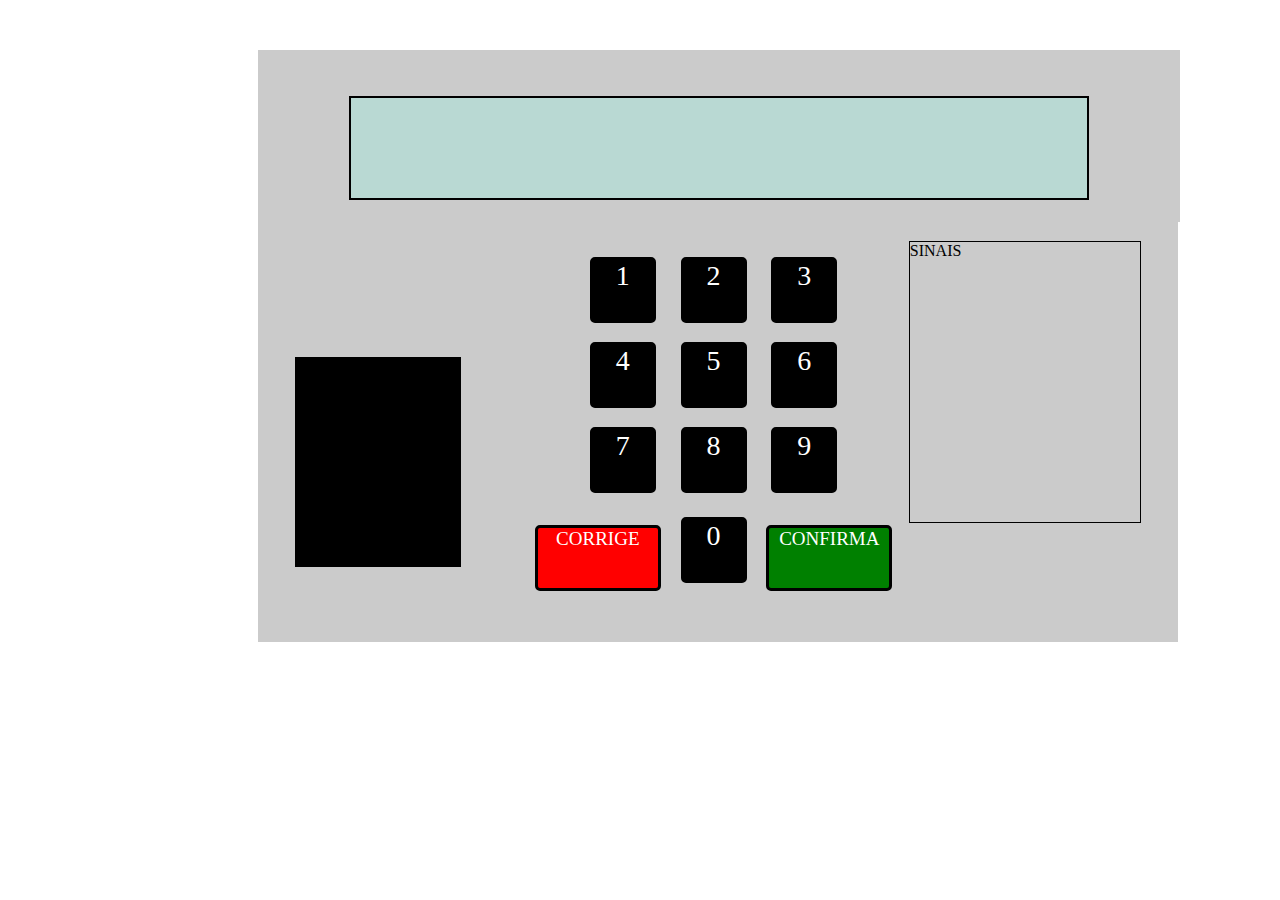
==== mesario/index.html @ d1a7dd07 "Add files via upload" ====
<!DOCTYPE html>
<html lang="pt-BR">
<head>
    <meta charset="UTF-8">
    <meta http-equiv="X-UA-Compatible" content="IE=edge">
    <meta name="viewport" content="width=device-width, initial-scale=1.0">
    <title>Mesário</title>
    <link rel="stylesheet" href="style.css">
</head>
<body>
    <div class="base">
        <div class="cima">
            <div class="tela">
                
            </div>
        </div>
        <div class="baixo">
            <div class="telinha">
                
            </div>
            <div class="teclado">
                <div class="parte1">
                    <a href="0">
                    <div class="numeros">
                        <span class="num">1</span>
                    </div>
                    </a>
                    <a href="2">
                    <div class="numeros">
                        <span class="num">2</span>
                    </div>
                    </a>
                    <a href="3">
                    <div class="numeros">
                        <span class="num">3</span>
                    </div>
                    </a>
                    </div>
                    <div class="parte2">
                    <a href="4">
                    <div class="numeros">
                        <span class="num">4</span>
                    </div>
                    </a>
                    <a href="5">
                    <div class="numeros">
                        <span class="num">5</span>
                    </div>
                    </a>
                    <a href="6">
                    <div class="numeros">
                        <span class="num">6</span>
                    </div>
                    </a>
                    </div>
                    <div class="parte3">
                    <a href="7">
                    <div class="numeros">
                        <span class="num">7</span>
                    </div>
                    </a>
                    <a href="8">
                    <div class="numeros">
                        <span class="num">8</span>
                    </div>
                    </a>
                    <a href="9">
                    <div class="numeros">
                        <span class="num">9</span>
                    </div>
                    </a>
                    </div>
                    <div class="parte4">
                    <a href="corrige">
                    <div id="corrige" class="botoes">
                        <span class="bot">CORRIGE</span>
                    </div>
                    </a>
                    <a href="0">
                    <div class="zero">
                        <span class="num">0</span>
                    </div>
                    </a>
                    <a href="confirma">
                    <div id="confirma" class="botoes">
                        <span class="bot">CONFIRMA</span>
                    </div>
                    </a>
                    </div>
                </div>
            <div class="sinais">
                SINAIS
            </div>
        </div>
    </div>
</body>
</html>
---- mesario/style.css ----
.base{
    width: 1150px;
    display: block;
    justify-content: center;
    align-items: center;
    margin-top: 50px;
    margin-left: 250px;
}
.cima{
    width: 100px;
    height: 170px;
    background-color: rgb(203, 203, 203);
    display: block;
    flex-direction: row;
    justify-content: center;
    align-items: center;
    width: 80%;
    border: 1px solid rgb(203, 203, 203);
}
.tela{
    height: 100px;
    border: 2px solid black;
    margin: 90px;
    margin-top: 45px;
    background-color: rgb(185, 217, 211);
}
.baixo{
    height: 420px;
    background-color: rgb(203, 203, 203);
    display: flex;
    flex-direction: row;
    justify-content: center;
    align-items: center;
    width: 80%;
}
.telinha{
    height: 210px;
    width: 18%;
    margin-top: 60px;
    background-color: black;
}
.teclado{
    margin: 40px;
    width: 40%;
    height: 370px;
    display: grid;
    align-items: center;
    justify-content: center;
}
.numeros, .botoes, .zero{
    border: 3px solid black;
    display: inline-block;
    justify-content: center;
    align-items: center;
    text-align: center;
    border-radius: 5px;
}
.parte1, .parte2, .parte3{
    width: 440px;
    height: 85px;
    margin-left: 230px;
}
.parte4{
    height: 150px;
    margin-left: 185px;
}
.numeros, .zero{
    width: 60px;
    height: 60px;
    margin: 15px;
}
.numeros{
    margin: 10px;
}
.botoes{
    width: 120px;
    height: 60px;
}
a{
    text-decoration: none;
    color: white;
    font-size: 19px;
}
.num{
    font-size: 28px;
}
#corrige{
    background-color: red;
}
#confirma{
    background-color: green;
}
.numeros, .zero{
    background-color: black;
}
.sinais{
    height: 280px;
    border: 1px solid black;
    width: 25%;
    margin-bottom: 100px;
}
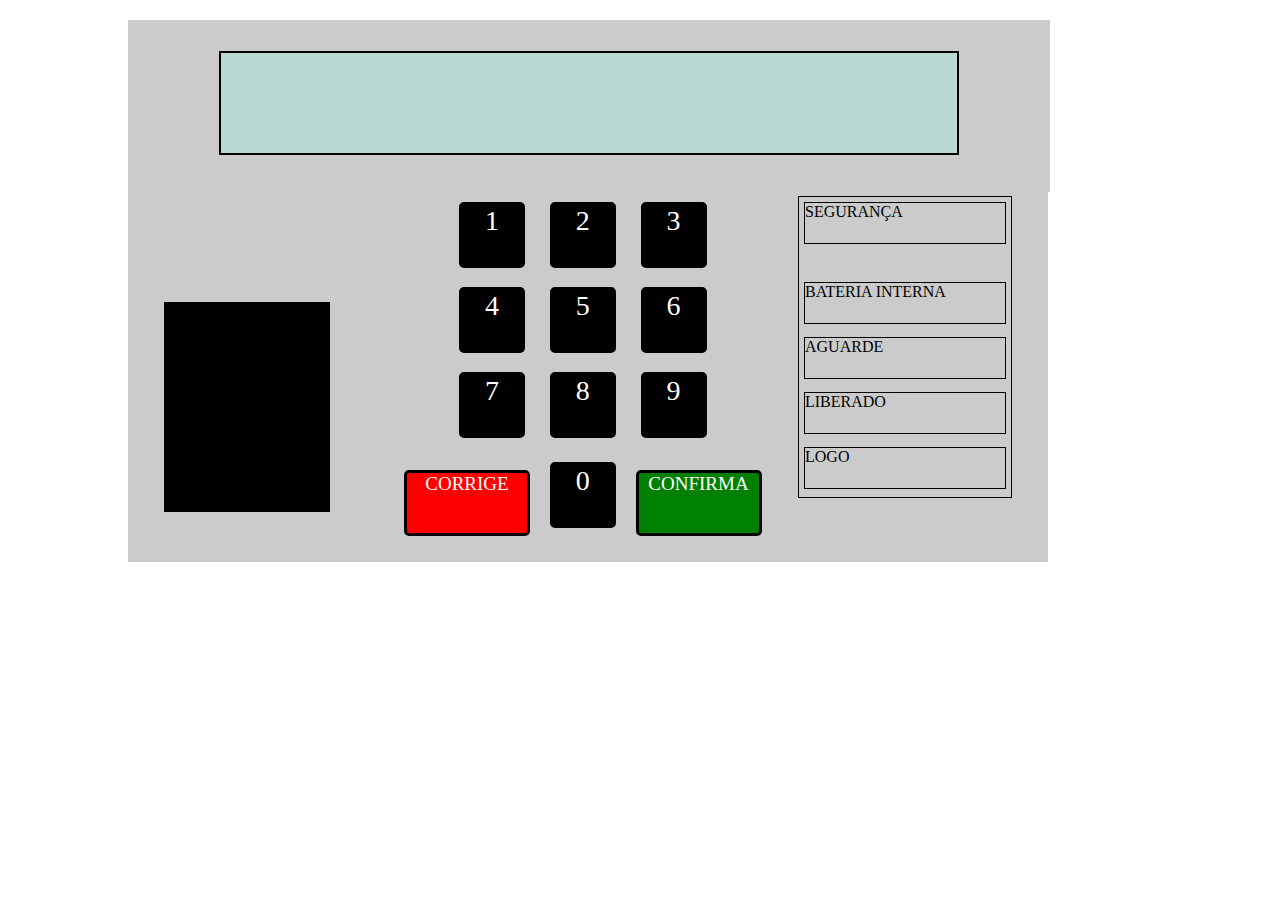
==== commit 87635a4c: "Add files via upload" ====
--- a/mesario/index.html
+++ b/mesario/index.html
@@ -89,7 +89,21 @@
                     </div>
                 </div>
             <div class="sinais">
-                SINAIS
+                <div class="seguranca">
+                    SEGURANÇA
+                </div>
+                <div class="bateria">
+                    BATERIA INTERNA
+                </div>
+                <div class="aguarde">
+                    AGUARDE
+                </div>
+                <div class="liberado">
+                    LIBERADO
+                </div>
+                <div class="logo">
+                    LOGO
+                </div>
             </div>
         </div>
     </div>
--- a/mesario/style.css
+++ b/mesario/style.css
@@ -3,11 +3,10 @@
     display: block;
     justify-content: center;
     align-items: center;
-    margin-top: 50px;
-    margin-left: 250px;
+    margin-top: 20px;
+    margin-left: 120px;
 }
 .cima{
-    width: 100px;
     height: 170px;
     background-color: rgb(203, 203, 203);
     display: block;
@@ -21,11 +20,11 @@
     height: 100px;
     border: 2px solid black;
     margin: 90px;
-    margin-top: 45px;
+    margin-top: 30px;
     background-color: rgb(185, 217, 211);
 }
 .baixo{
-    height: 420px;
+    height: 370px;
     background-color: rgb(203, 203, 203);
     display: flex;
     flex-direction: row;
@@ -94,8 +93,36 @@
     background-color: black;
 }
 .sinais{
-    height: 280px;
+    height: 300px;
+    display: grid;
     border: 1px solid black;
-    width: 25%;
-    margin-bottom: 100px;
+    width: 23%;
+    margin-bottom: 60px;
+    margin-left: 20px;
 }
+.seguranca{
+    margin: 5px;
+    height: 40px;
+    border: 1px solid black;
+    margin-bottom: 30px;
+}
+.bateria{
+    margin: 5px;
+    height: 40px;
+    border: 1px solid black;
+}
+.aguarde{
+    margin: 5px;
+    height: 40px;
+    border: 1px solid black;
+}
+.liberado{
+    margin: 5px;
+    height: 40px;
+    border: 1px solid black;
+}
+.logo{
+    margin: 5px;
+    height: 40px;
+    border: 1px solid black;
+}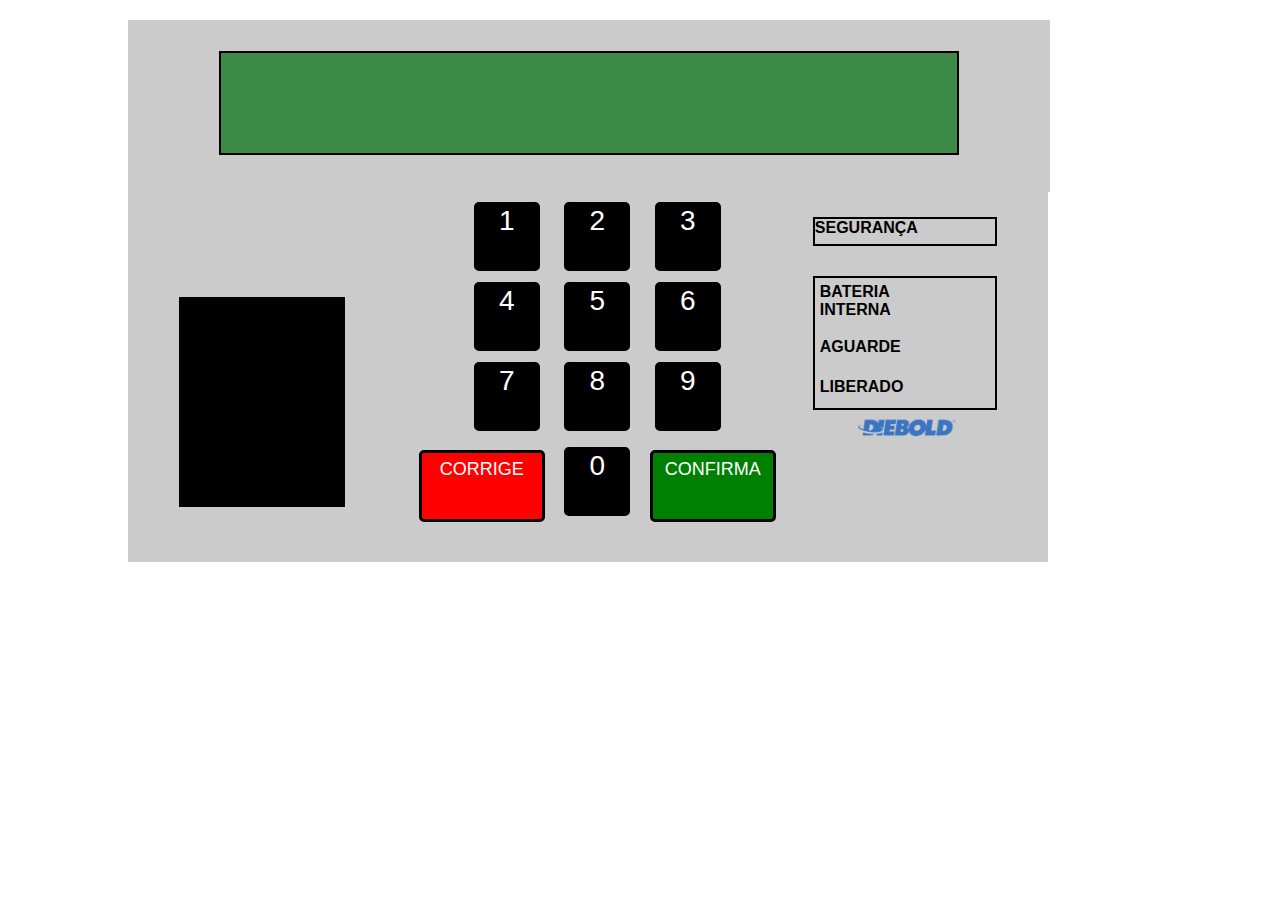
==== commit b6c4618f: "Add files via upload" ====
--- a/mesario/index.html
+++ b/mesario/index.html
@@ -20,92 +20,71 @@
             </div>
             <div class="teclado">
                 <div class="parte1">
-                    <a href="0">
-                    <div class="numeros">
-                        <span class="num">1</span>
+                    <div class="numeros" onclick=clicou(1)>
+                        <span class="bot">1</span>
                     </div>
-                    </a>
-                    <a href="2">
-                    <div class="numeros">
-                        <span class="num">2</span>
+                    <div class="numeros" onclick=clicou(2)>
+                        <span class="bot">2</span>
                     </div>
-                    </a>
-                    <a href="3">
-                    <div class="numeros">
-                        <span class="num">3</span>
+                    <div class="numeros" onclick=clicou(3)>
+                        <span class="bot">3</span>
                     </div>
-                    </a>
                     </div>
                     <div class="parte2">
-                    <a href="4">
-                    <div class="numeros">
-                        <span class="num">4</span>
+                    <div class="numeros" onclick=clicou(4)>
+                        <span class="bot">4</span>
                     </div>
-                    </a>
-                    <a href="5">
-                    <div class="numeros">
-                        <span class="num">5</span>
+                    <div class="numeros" onclick=clicou(5)>
+                        <span class="bot">5</span>
                     </div>
-                    </a>
-                    <a href="6">
-                    <div class="numeros">
-                        <span class="num">6</span>
+                    <div class="numeros" onclick=clicou(6)>
+                        <span class="bot">6</span>
                     </div>
-                    </a>
                     </div>
                     <div class="parte3">
-                    <a href="7">
-                    <div class="numeros">
-                        <span class="num">7</span>
+                    <div class="numeros" onclick=clicou(7)>
+                        <span class="bot">7</span>
                     </div>
-                    </a>
-                    <a href="8">
-                    <div class="numeros">
-                        <span class="num">8</span>
+                    <div class="numeros" onclick=clicou(8)>
+                        <span class="bot">8</span>
                     </div>
-                    </a>
-                    <a href="9">
-                    <div class="numeros">
-                        <span class="num">9</span>
+                    <div class="numeros" onclick=clicou(9)>
+                        <span class="bot">9</span>
                     </div>
-                    </a>
                     </div>
                     <div class="parte4">
-                    <a href="corrige">
                     <div id="corrige" class="botoes">
-                        <span class="bot">CORRIGE</span>
+                        <span class="bot2">CORRIGE</span>
                     </div>
-                    </a>
-                    <a href="0">
-                    <div class="zero">
-                        <span class="num">0</span>
+                    <div class="zero" onclick=clicou(0)>
+                        <span class="bot">0</span>
                     </div>
-                    </a>
-                    <a href="confirma">
                     <div id="confirma" class="botoes">
-                        <span class="bot">CONFIRMA</span>
+                        <span class="bot2">CONFIRMA</span>
                     </div>
-                    </a>
                     </div>
                 </div>
             <div class="sinais">
                 <div class="seguranca">
                     SEGURANÇA
                 </div>
-                <div class="bateria">
-                    BATERIA INTERNA
-                </div>
-                <div class="aguarde">
-                    AGUARDE
-                </div>
-                <div class="liberado">
-                    LIBERADO
+                <div class="n2">
+                    <div class="bateria">
+                        BATERIA<br>INTERNA
+                    </div>
+                    <div class="aguarde">
+                        AGUARDE
+                    </div>
+                    <div class="liberado">
+                        LIBERADO
+                    </div>
                 </div>
                 <div class="logo">
-                    LOGO
+                    <img src="logo.png">
                 </div>
             </div>
         </div>
     </div>
+<script src="script.js"></script>
 </body>
 </html>--- a/mesario/style.css
+++ b/mesario/style.css
@@ -1,3 +1,13 @@
+@font-face {
+    font-family: 'terminal';
+    src: url('./fonte/vcr_osd_mono_1.001-webfont.woff2') format('woff2'),
+         url('./fonte/vcr_osd_mono_1.001-webfont.woff') format('woff');
+    font-weight: normal;
+    font-style: normal;
+}
+body{
+    font-family: Arial, Helvetica, sans-serif;
+}
 .base{
     width: 1150px;
     display: block;
@@ -21,7 +31,13 @@
     border: 2px solid black;
     margin: 90px;
     margin-top: 30px;
-    background-color: rgb(185, 217, 211);
+    background-color: rgb(61, 138, 70);
+}
+.tela p{
+    font-size: 20px;
+    font-family: 'terminal';
+    margin: 10px;
+    font-weight: bold;
 }
 .baixo{
     height: 370px;
@@ -35,7 +51,7 @@
 .telinha{
     height: 210px;
     width: 18%;
-    margin-top: 60px;
+    margin-top: 50px;
     background-color: black;
 }
 .teclado{
@@ -56,7 +72,7 @@
 }
 .parte1, .parte2, .parte3{
     width: 440px;
-    height: 85px;
+    height: 80px;
     margin-left: 230px;
 }
 .parte4{
@@ -65,7 +81,7 @@
 }
 .numeros, .zero{
     width: 60px;
-    height: 60px;
+    height: 63px;
     margin: 15px;
 }
 .numeros{
@@ -74,14 +90,15 @@
 .botoes{
     width: 120px;
     height: 60px;
+    padding-top: 6px;
 }
-a{
-    text-decoration: none;
+.bot{
+    font-size: 28px;
     color: white;
-    font-size: 19px;
 }
-.num{
-    font-size: 28px;
+.bot2{
+    font-size: 18px;
+    color: white;
 }
 #corrige{
     background-color: red;
@@ -95,34 +112,37 @@
 .sinais{
     height: 300px;
     display: grid;
-    border: 1px solid black;
-    width: 23%;
+    width: 20%;
     margin-bottom: 60px;
     margin-left: 20px;
+    font-weight: bold;
+}
+.n2{
+    border: 2px solid black;
+    height: 130px;
 }
 .seguranca{
-    margin: 5px;
-    height: 40px;
-    border: 1px solid black;
+    height: 25px;
+    border: 2px solid black;
     margin-bottom: 30px;
+    margin-top: 20px;
 }
 .bateria{
     margin: 5px;
-    height: 40px;
-    border: 1px solid black;
+    height: 50px;
 }
 .aguarde{
     margin: 5px;
-    height: 40px;
-    border: 1px solid black;
+    height: 35px;
 }
 .liberado{
     margin: 5px;
-    height: 40px;
-    border: 1px solid black;
+    height: 35px;
 }
 .logo{
-    margin: 5px;
-    height: 40px;
-    border: 1px solid black;
+    height: 120px;
+}
+.logo img{
+    width: 110px;
+    margin-left: 40px;
 }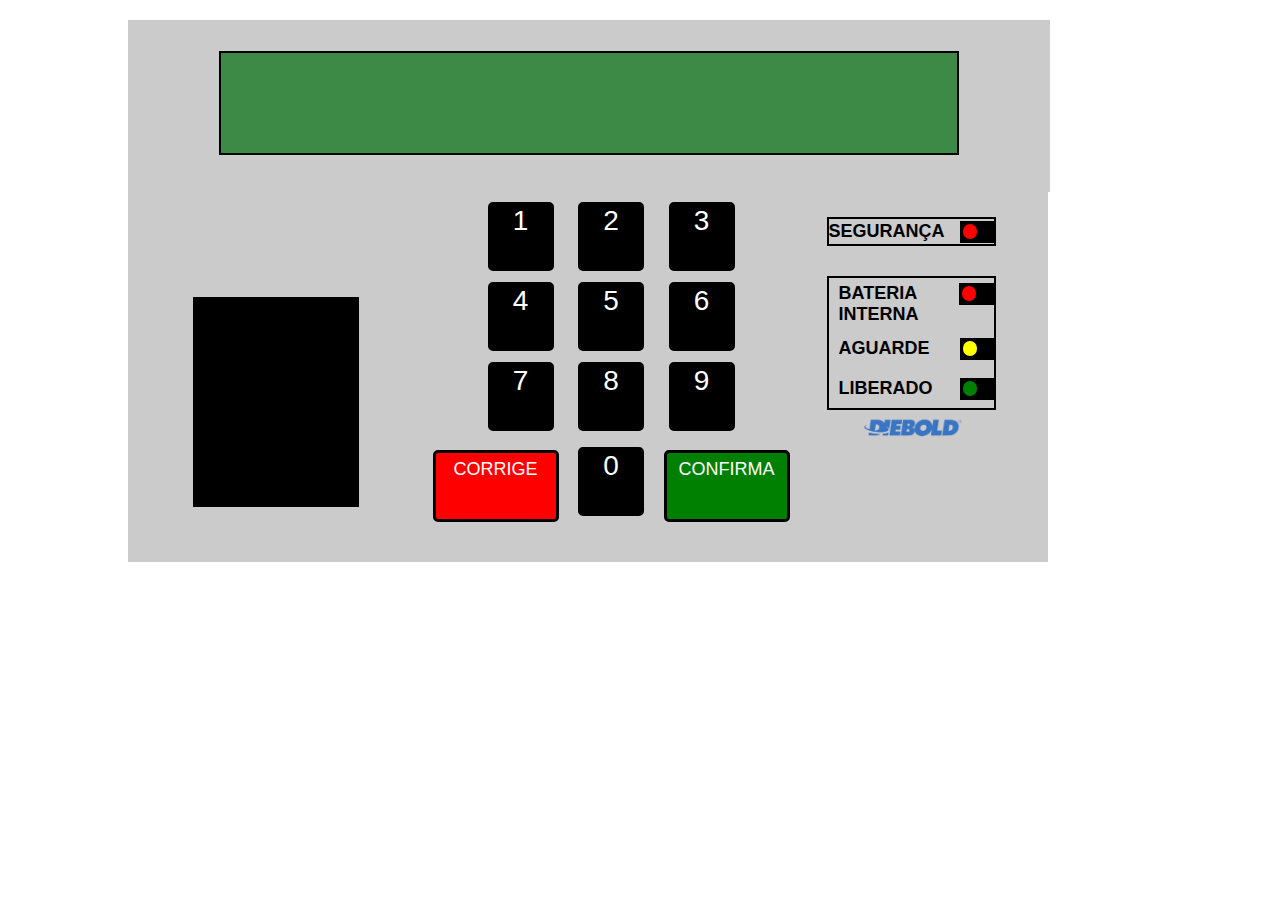
==== commit 60f89eae: "Add files via upload" ====
--- a/mesario/index.html
+++ b/mesario/index.html
@@ -1,5 +1,6 @@
 <!DOCTYPE html>
 <html lang="pt-BR">
+
 <head>
     <meta charset="UTF-8">
     <meta http-equiv="X-UA-Compatible" content="IE=edge">
@@ -7,16 +8,17 @@
     <title>Mesário</title>
     <link rel="stylesheet" href="style.css">
 </head>
+
 <body>
     <div class="base">
         <div class="cima">
             <div class="tela">
-                
+
             </div>
         </div>
         <div class="baixo">
             <div class="telinha">
-                
+
             </div>
             <div class="teclado">
                 <div class="parte1">
@@ -29,8 +31,8 @@
                     <div class="numeros" onclick=clicou(3)>
                         <span class="bot">3</span>
                     </div>
-                    </div>
-                    <div class="parte2">
+                </div>
+                <div class="parte2">
                     <div class="numeros" onclick=clicou(4)>
                         <span class="bot">4</span>
                     </div>
@@ -40,8 +42,8 @@
                     <div class="numeros" onclick=clicou(6)>
                         <span class="bot">6</span>
                     </div>
-                    </div>
-                    <div class="parte3">
+                </div>
+                <div class="parte3">
                     <div class="numeros" onclick=clicou(7)>
                         <span class="bot">7</span>
                     </div>
@@ -51,8 +53,8 @@
                     <div class="numeros" onclick=clicou(9)>
                         <span class="bot">9</span>
                     </div>
-                    </div>
-                    <div class="parte4">
+                </div>
+                <div class="parte4">
                     <div id="corrige" class="botoes">
                         <span class="bot2">CORRIGE</span>
                     </div>
@@ -62,21 +64,35 @@
                     <div id="confirma" class="botoes">
                         <span class="bot2">CONFIRMA</span>
                     </div>
+                </div>
+            </div>
+            <div class="sinais">
+                <div class="n1">
+                    <div class="seguranca">
+                        SEGURANÇA
+                        <div class="fundo-preto1">
+                            <div class="luz-vermelha"></div>
+                        </div>
                     </div>
-                </div>
-            <div class="sinais">
-                <div class="seguranca">
-                    SEGURANÇA
                 </div>
                 <div class="n2">
                     <div class="bateria">
                         BATERIA<br>INTERNA
+                        <div class="fundo-preto2">
+                            <div class="luz-vermelha"></div>
+                        </div>
                     </div>
                     <div class="aguarde">
                         AGUARDE
+                        <div class="fundo-preto3">
+                            <div class="luz-amarela"></div>
+                        </div>
                     </div>
                     <div class="liberado">
                         LIBERADO
+                        <div class="fundo-preto4">
+                            <div class="luz-verde"></div>
+                        </div>
                     </div>
                 </div>
                 <div class="logo">
@@ -85,6 +101,7 @@
             </div>
         </div>
     </div>
-<script src="script.js"></script>
+    <script src="script.js"></script>
 </body>
+
 </html>--- a/mesario/style.css
+++ b/mesario/style.css
@@ -1,14 +1,16 @@
 @font-face {
     font-family: 'terminal';
     src: url('./fonte/vcr_osd_mono_1.001-webfont.woff2') format('woff2'),
-         url('./fonte/vcr_osd_mono_1.001-webfont.woff') format('woff');
+        url('./fonte/vcr_osd_mono_1.001-webfont.woff') format('woff');
     font-weight: normal;
     font-style: normal;
 }
-body{
+
+body {
     font-family: Arial, Helvetica, sans-serif;
 }
-.base{
+
+.base {
     width: 1150px;
     display: block;
     justify-content: center;
@@ -16,7 +18,8 @@
     margin-top: 20px;
     margin-left: 120px;
 }
-.cima{
+
+.cima {
     height: 170px;
     background-color: rgb(203, 203, 203);
     display: block;
@@ -26,20 +29,23 @@
     width: 80%;
     border: 1px solid rgb(203, 203, 203);
 }
-.tela{
+
+.tela {
     height: 100px;
     border: 2px solid black;
     margin: 90px;
     margin-top: 30px;
     background-color: rgb(61, 138, 70);
 }
-.tela p{
+
+.tela p {
     font-size: 20px;
     font-family: 'terminal';
     margin: 10px;
     font-weight: bold;
 }
-.baixo{
+
+.baixo {
     height: 370px;
     background-color: rgb(203, 203, 203);
     display: flex;
@@ -48,13 +54,15 @@
     align-items: center;
     width: 80%;
 }
-.telinha{
+
+.telinha {
     height: 210px;
     width: 18%;
     margin-top: 50px;
     background-color: black;
 }
-.teclado{
+
+.teclado {
     margin: 40px;
     width: 40%;
     height: 370px;
@@ -62,7 +70,10 @@
     align-items: center;
     justify-content: center;
 }
-.numeros, .botoes, .zero{
+
+.numeros,
+.botoes,
+.zero {
     border: 3px solid black;
     display: inline-block;
     justify-content: center;
@@ -70,79 +81,183 @@
     text-align: center;
     border-radius: 5px;
 }
-.parte1, .parte2, .parte3{
+
+.parte1,
+.parte2,
+.parte3 {
     width: 440px;
     height: 80px;
     margin-left: 230px;
 }
-.parte4{
+
+.parte4 {
     height: 150px;
     margin-left: 185px;
 }
-.numeros, .zero{
+
+.numeros,
+.zero {
     width: 60px;
     height: 63px;
     margin: 15px;
 }
-.numeros{
+
+.numeros {
     margin: 10px;
 }
-.botoes{
+
+.botoes {
     width: 120px;
     height: 60px;
     padding-top: 6px;
 }
-.bot{
+
+.bot {
     font-size: 28px;
     color: white;
 }
-.bot2{
+
+.bot2 {
     font-size: 18px;
     color: white;
 }
-#corrige{
+
+#corrige {
     background-color: red;
 }
-#confirma{
+
+#confirma {
     background-color: green;
 }
-.numeros, .zero{
-    background-color: black;
-}
-.sinais{
+
+.numeros,
+.zero {
+    background-color: black;
+}
+
+.sinais {
     height: 300px;
     display: grid;
-    width: 20%;
+    width: 17%;
     margin-bottom: 60px;
     margin-left: 20px;
     font-weight: bold;
-}
-.n2{
+    font-size: 18px;
+}
+
+.n2 {
     border: 2px solid black;
+    width: 165px;
     height: 130px;
 }
-.seguranca{
+
+.n1 {
     height: 25px;
+    width: 165px;
     border: 2px solid black;
     margin-bottom: 30px;
     margin-top: 20px;
-}
-.bateria{
+    flex-direction: row;
+    display: flex;
+}
+
+.seguranca {
+    margin-top: 2px;
+    flex-direction: row;
+    display: flex;
+}
+
+.bateria {
     margin: 5px;
+    margin-left: 8px;
+    width: 50px;
     height: 50px;
-}
-.aguarde{
+    margin-left: 10px;
+    flex-direction: row;
+    display: flex;
+}
+
+.aguarde {
     margin: 5px;
     height: 35px;
-}
-.liberado{
+    margin-left: 10px;
+    flex-direction: row;
+    display: flex;
+}
+
+.liberado {
     margin: 5px;
     height: 35px;
-}
-.logo{
-    height: 120px;
-}
-.logo img{
+    margin-left: 10px;
+    flex-direction: row;
+    display: flex;
+}
+
+.logo {
+    height: 110px;
+}
+
+.logo img {
     width: 110px;
+    margin-left: 32px;
+}
+
+.luz-vermelha {
+    width: 15px;
+    height: 15px;
+    background-color: red;
+    border: 3px solid black;
+    border-radius: 30px;
+}
+
+.luz-amarela {
+    width: 15px;
+    height: 15px;
+    background-color: yellow;
+    border: 3px solid black;
+    border-radius: 30px;
+}
+
+.luz-verde {
+    width: 15px;
+    height: 15px;
+    background-color: green;
+    border: 3px solid black;
+    border-radius: 30px;
+}
+
+.fundo-preto1 {
+    display: flex;
+    width: 20px;
+    height: 22px;
+    padding-right: 15px;
+    background-color: black;
+    margin-left: 15px;
+}
+
+.fundo-preto2 {
+    display: flex;
+    width: 20px;
+    height: 22px;
+    padding-right: 15px;
+    background-color: black;
     margin-left: 40px;
+}
+
+.fundo-preto3 {
+    display: flex;
+    width: 20px;
+    height: 22px;
+    padding-right: 15px;
+    background-color: black;
+    margin-left: 30px;
+}
+
+.fundo-preto4 {
+    display: flex;
+    width: 20px;
+    height: 22px;
+    padding-right: 15px;
+    background-color: black;
+    margin-left: 27px;
 }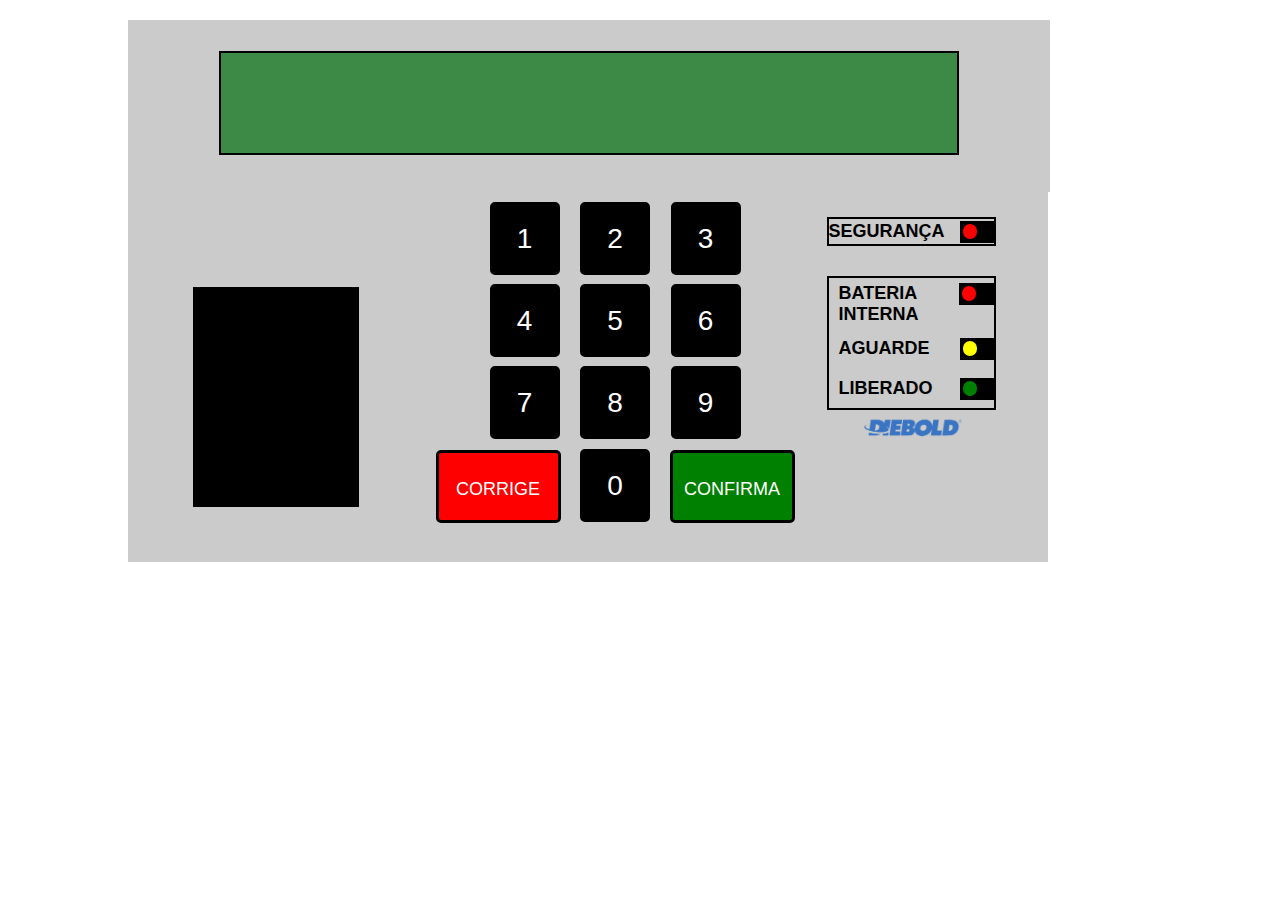
==== commit e713ffc2: "Add files via upload" ====
--- a/mesario/index.html
+++ b/mesario/index.html
@@ -22,48 +22,48 @@
             </div>
             <div class="teclado">
                 <div class="parte1">
-                    <div class="numeros" onclick=clicou(1)>
+                    <button class="numeros" onclick=clicou(1)>
                         <span class="bot">1</span>
-                    </div>
-                    <div class="numeros" onclick=clicou(2)>
+                    </button>
+                    <button class="numeros" onclick=clicou(2)>
                         <span class="bot">2</span>
-                    </div>
-                    <div class="numeros" onclick=clicou(3)>
+                    </button>
+                    <button class="numeros" onclick=clicou(3)>
                         <span class="bot">3</span>
-                    </div>
+                    </button>
                 </div>
                 <div class="parte2">
-                    <div class="numeros" onclick=clicou(4)>
+                    <button class="numeros" onclick=clicou(4)>
                         <span class="bot">4</span>
-                    </div>
-                    <div class="numeros" onclick=clicou(5)>
+                    </button>
+                    <button class="numeros" onclick=clicou(5)>
                         <span class="bot">5</span>
-                    </div>
-                    <div class="numeros" onclick=clicou(6)>
+                    </button>
+                    <button class="numeros" onclick=clicou(6)>
                         <span class="bot">6</span>
-                    </div>
+                    </button>
                 </div>
                 <div class="parte3">
-                    <div class="numeros" onclick=clicou(7)>
+                    <button class="numeros" onclick=clicou(7)>
                         <span class="bot">7</span>
-                    </div>
-                    <div class="numeros" onclick=clicou(8)>
+                    </button>
+                    <button class="numeros" onclick=clicou(8)>
                         <span class="bot">8</span>
-                    </div>
-                    <div class="numeros" onclick=clicou(9)>
+                    </button>
+                    <button class="numeros" onclick=clicou(9)>
                         <span class="bot">9</span>
-                    </div>
+                    </button>
                 </div>
                 <div class="parte4">
-                    <div id="corrige" class="botoes">
+                    <button id="corrige" class="botoes">
                         <span class="bot2">CORRIGE</span>
-                    </div>
-                    <div class="zero" onclick=clicou(0)>
+                    </button>
+                    <button class="zero" onclick=clicou(0)>
                         <span class="bot">0</span>
-                    </div>
-                    <div id="confirma" class="botoes">
+                    </button>
+                    <button id="confirma" class="botoes">
                         <span class="bot2">CONFIRMA</span>
-                    </div>
+                    </button>
                 </div>
             </div>
             <div class="sinais">
--- a/mesario/style.css
+++ b/mesario/style.css
@@ -5,11 +5,9 @@
     font-weight: normal;
     font-style: normal;
 }
-
 body {
     font-family: Arial, Helvetica, sans-serif;
 }
-
 .base {
     width: 1150px;
     display: block;
@@ -18,7 +16,6 @@
     margin-top: 20px;
     margin-left: 120px;
 }
-
 .cima {
     height: 170px;
     background-color: rgb(203, 203, 203);
@@ -29,7 +26,6 @@
     width: 80%;
     border: 1px solid rgb(203, 203, 203);
 }
-
 .tela {
     height: 100px;
     border: 2px solid black;
@@ -37,14 +33,12 @@
     margin-top: 30px;
     background-color: rgb(61, 138, 70);
 }
-
 .tela p {
     font-size: 20px;
     font-family: 'terminal';
     margin: 10px;
     font-weight: bold;
 }
-
 .baixo {
     height: 370px;
     background-color: rgb(203, 203, 203);
@@ -54,14 +48,12 @@
     align-items: center;
     width: 80%;
 }
-
 .telinha {
-    height: 210px;
+    height: 220px;
     width: 18%;
-    margin-top: 50px;
-    background-color: black;
-}
-
+    margin-top: 40px;
+    background-color: black;
+}
 .teclado {
     margin: 40px;
     width: 40%;
@@ -70,7 +62,6 @@
     align-items: center;
     justify-content: center;
 }
-
 .numeros,
 .botoes,
 .zero {
@@ -81,60 +72,50 @@
     text-align: center;
     border-radius: 5px;
 }
-
 .parte1,
 .parte2,
 .parte3 {
     width: 440px;
     height: 80px;
-    margin-left: 230px;
-}
-
+    margin-left: 238px;
+    margin-top: 2px;
+}
 .parte4 {
     height: 150px;
     margin-left: 185px;
-}
-
+    margin-top: 3px;
+}
 .numeros,
 .zero {
-    width: 60px;
-    height: 63px;
-    margin: 15px;
-}
-
+    background-color: black;
+    width: 70px;
+    height: 73px;
+    margin: 8px;
+}
 .numeros {
-    margin: 10px;
-}
-
+    margin: 8px;
+}
 .botoes {
-    width: 120px;
-    height: 60px;
+    width: 125px;
+    height: 73px;
     padding-top: 6px;
 }
-
 .bot {
     font-size: 28px;
     color: white;
 }
-
 .bot2 {
     font-size: 18px;
     color: white;
 }
-
 #corrige {
     background-color: red;
-}
-
+    margin: 7px;
+}
 #confirma {
     background-color: green;
-}
-
-.numeros,
-.zero {
-    background-color: black;
-}
-
+    margin: 7px;
+}
 .sinais {
     height: 300px;
     display: grid;
@@ -144,13 +125,11 @@
     font-weight: bold;
     font-size: 18px;
 }
-
 .n2 {
     border: 2px solid black;
     width: 165px;
     height: 130px;
 }
-
 .n1 {
     height: 25px;
     width: 165px;
@@ -160,13 +139,11 @@
     flex-direction: row;
     display: flex;
 }
-
 .seguranca {
     margin-top: 2px;
     flex-direction: row;
     display: flex;
 }
-
 .bateria {
     margin: 5px;
     margin-left: 8px;
@@ -176,7 +153,6 @@
     flex-direction: row;
     display: flex;
 }
-
 .aguarde {
     margin: 5px;
     height: 35px;
@@ -184,7 +160,6 @@
     flex-direction: row;
     display: flex;
 }
-
 .liberado {
     margin: 5px;
     height: 35px;
@@ -192,16 +167,13 @@
     flex-direction: row;
     display: flex;
 }
-
 .logo {
     height: 110px;
 }
-
 .logo img {
     width: 110px;
     margin-left: 32px;
 }
-
 .luz-vermelha {
     width: 15px;
     height: 15px;
@@ -209,7 +181,6 @@
     border: 3px solid black;
     border-radius: 30px;
 }
-
 .luz-amarela {
     width: 15px;
     height: 15px;
@@ -217,7 +188,6 @@
     border: 3px solid black;
     border-radius: 30px;
 }
-
 .luz-verde {
     width: 15px;
     height: 15px;
@@ -225,7 +195,6 @@
     border: 3px solid black;
     border-radius: 30px;
 }
-
 .fundo-preto1 {
     display: flex;
     width: 20px;
@@ -234,7 +203,6 @@
     background-color: black;
     margin-left: 15px;
 }
-
 .fundo-preto2 {
     display: flex;
     width: 20px;
@@ -243,7 +211,6 @@
     background-color: black;
     margin-left: 40px;
 }
-
 .fundo-preto3 {
     display: flex;
     width: 20px;
@@ -252,7 +219,6 @@
     background-color: black;
     margin-left: 30px;
 }
-
 .fundo-preto4 {
     display: flex;
     width: 20px;
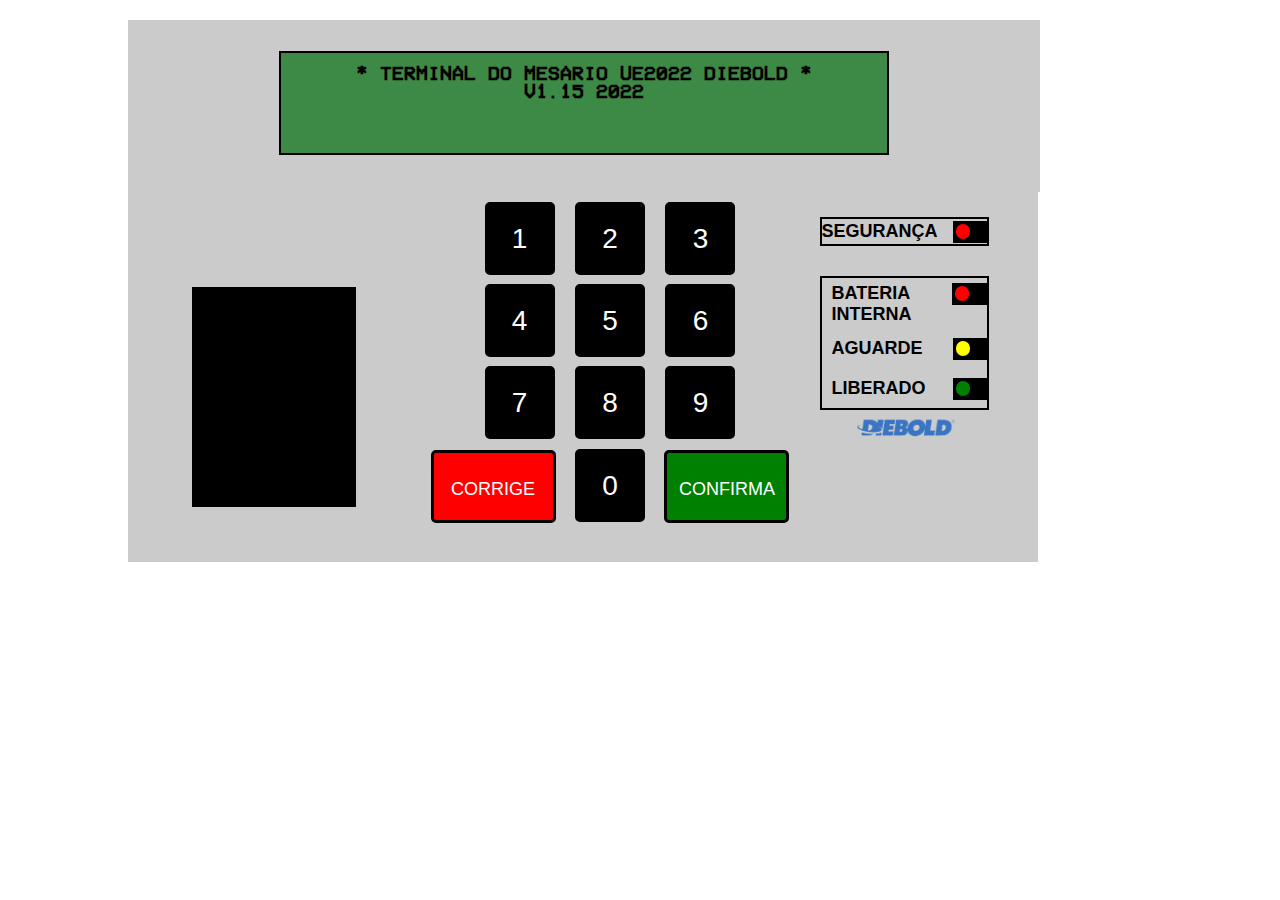
==== commit 8a4a1116: "Add files via upload" ====
--- a/mesario/index.html
+++ b/mesario/index.html
@@ -13,13 +13,11 @@
     <div class="base">
         <div class="cima">
             <div class="tela">
-
+                <p>* TERMINAL DO MESARIO UE2022 DIEBOLD *<br>V1.15 2022</p>
             </div>
         </div>
         <div class="baixo">
-            <div class="telinha">
-
-            </div>
+            <div class="telinha"></div>
             <div class="teclado">
                 <div class="parte1">
                     <button class="numeros" onclick=clicou(1)>
--- a/mesario/style.css
+++ b/mesario/style.css
@@ -7,9 +7,10 @@
 }
 body {
     font-family: Arial, Helvetica, sans-serif;
+    align-items: center;
 }
 .base {
-    width: 1150px;
+    width: 90%;
     display: block;
     justify-content: center;
     align-items: center;
@@ -29,9 +30,10 @@
 .tela {
     height: 100px;
     border: 2px solid black;
-    margin: 90px;
+    margin: 150px;
     margin-top: 30px;
     background-color: rgb(61, 138, 70);
+    text-align: center;
 }
 .tela p {
     font-size: 20px;
